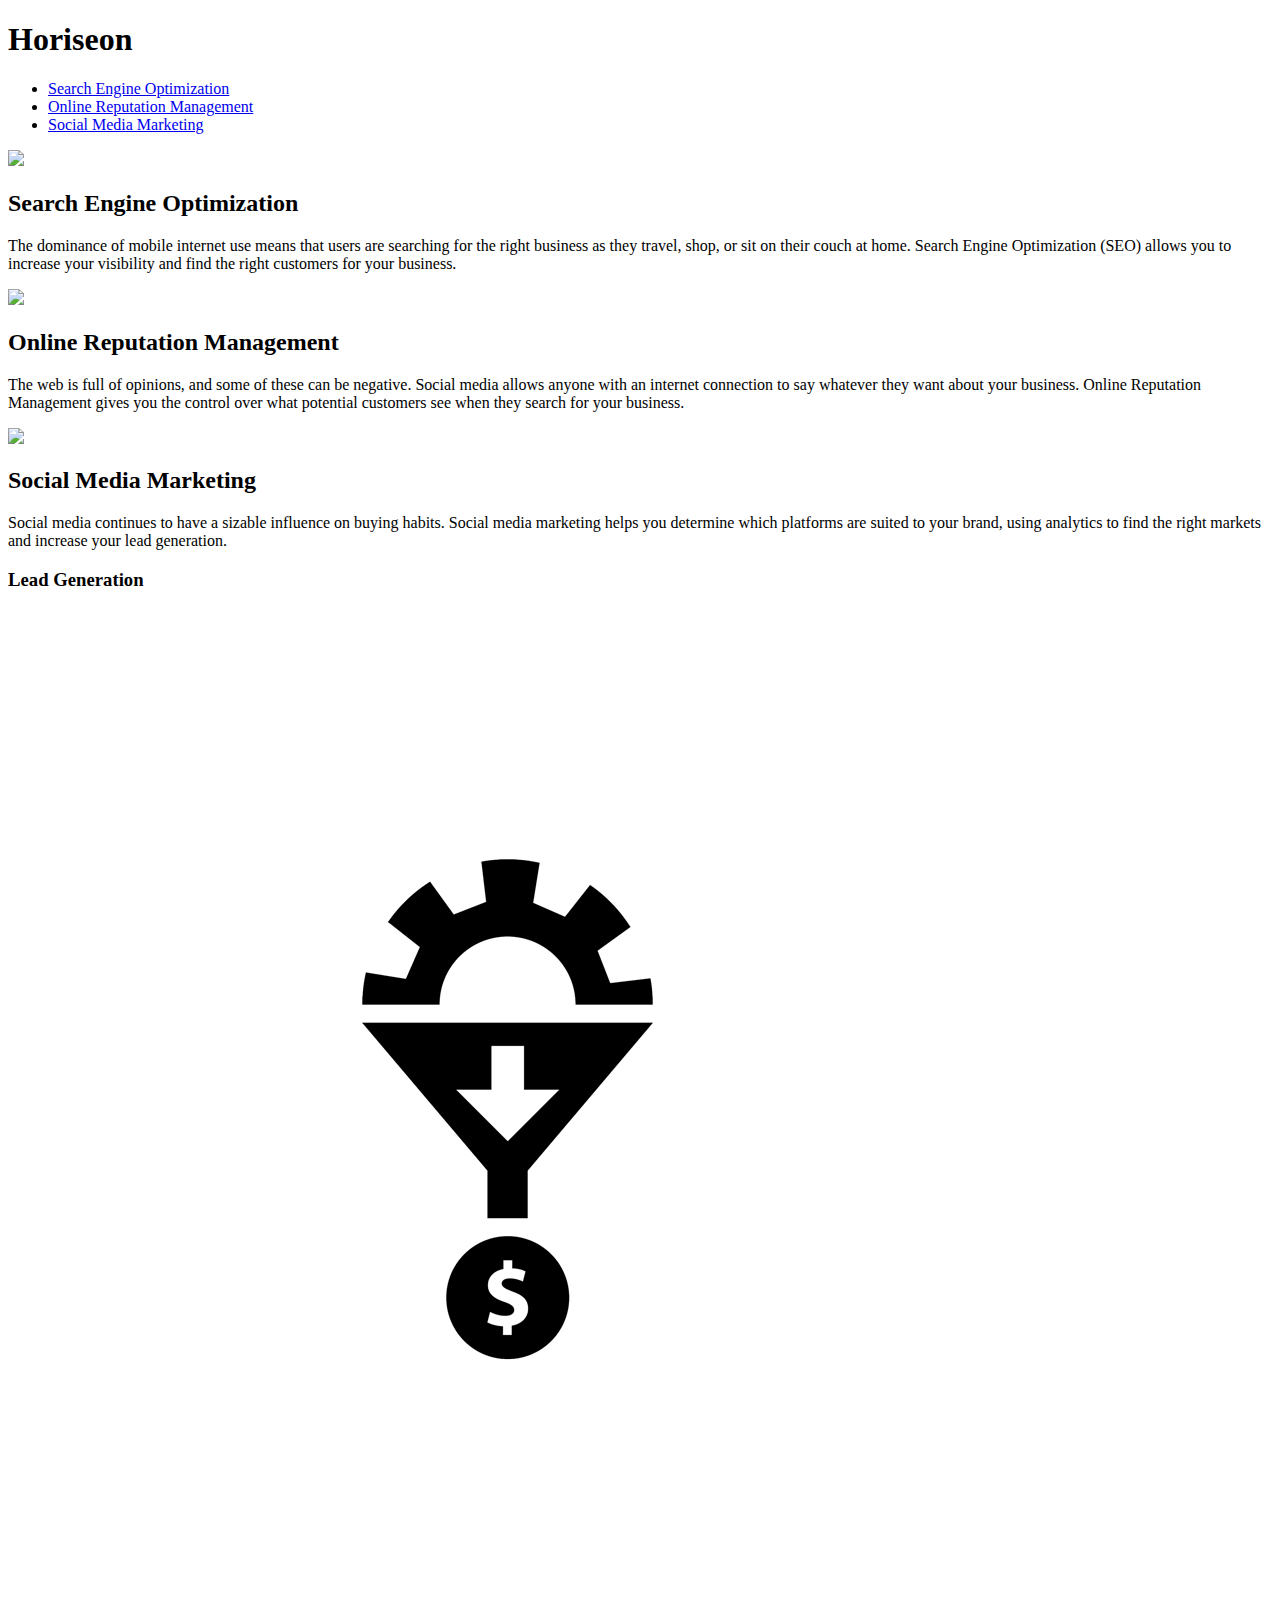
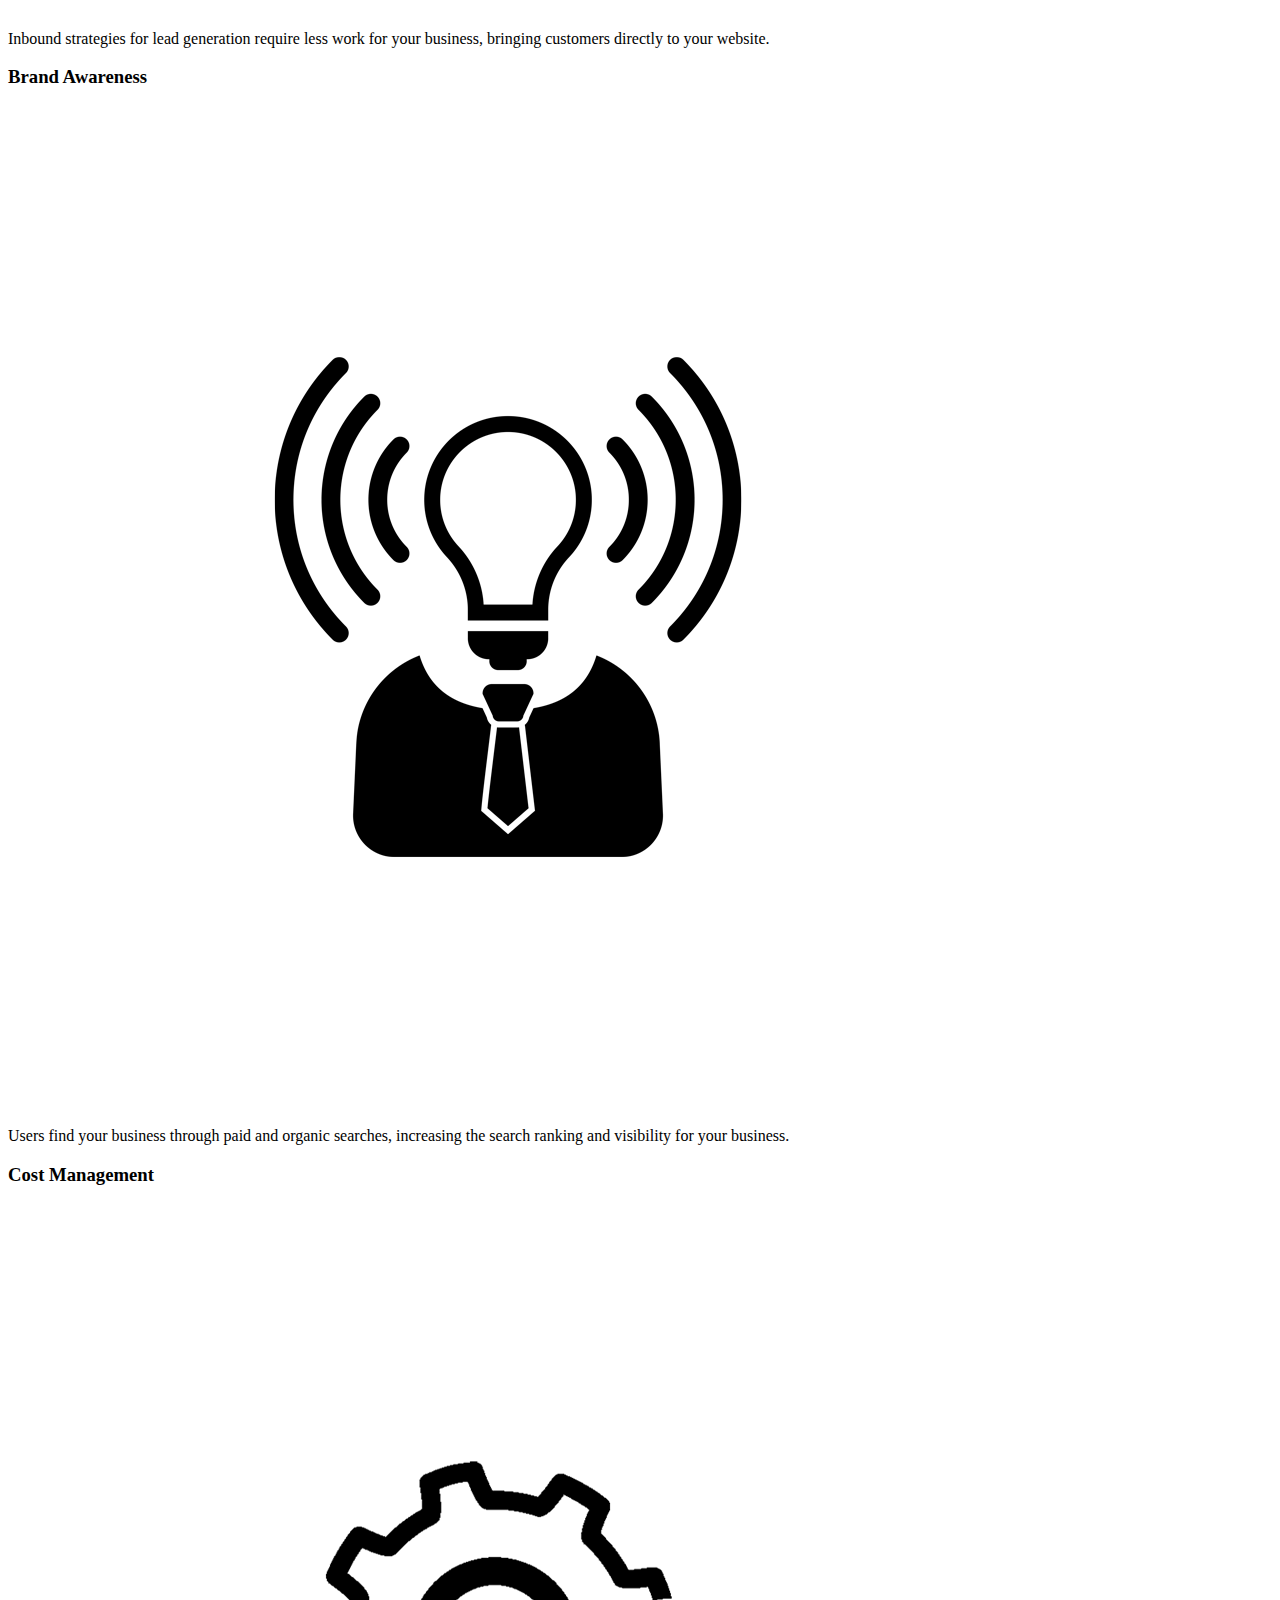
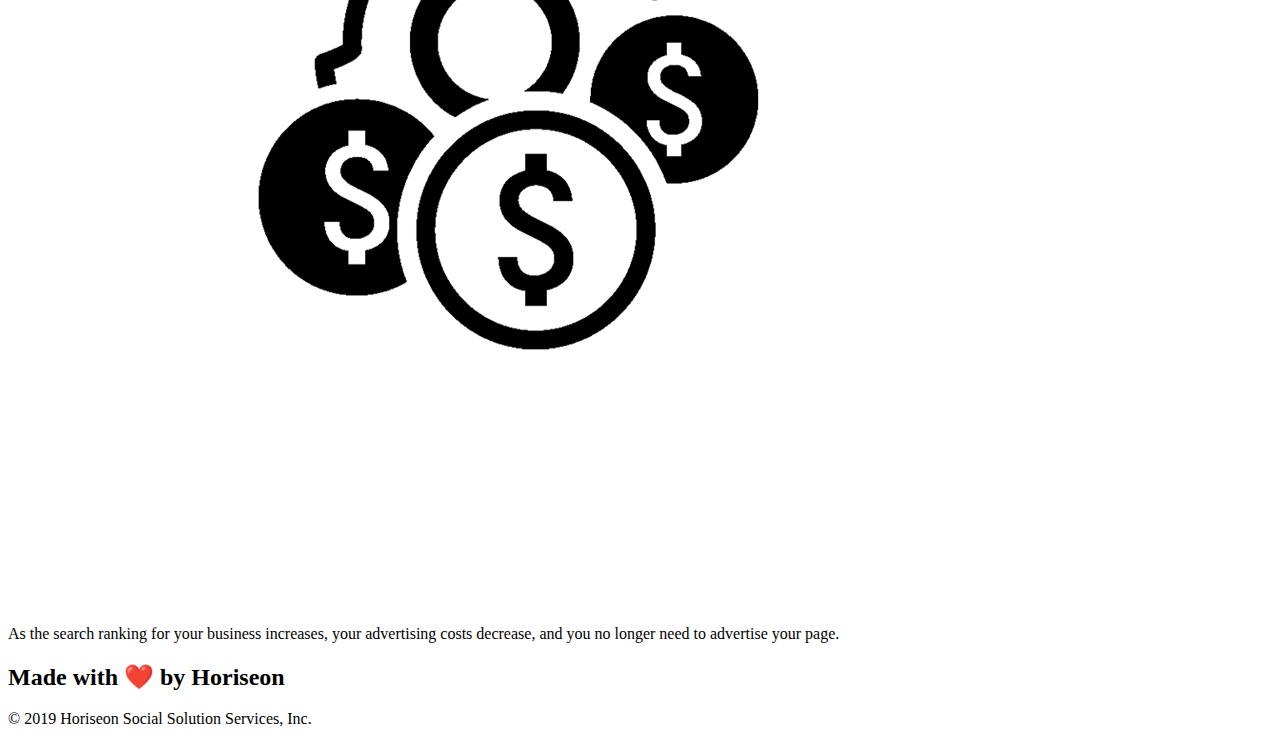
==== index.html @ 613f27c9 "First commit, cleaning up code" ====
<!DOCTYPE html>
<html lang="en-us">

<head>
    <meta charset="UTF-8" />
    <link rel="stylesheet" href="./assets/style.css">
    <title>website</title>
</head>

<body>
    <div class="header">
        <h1>Hori<span class="seo">seo</span>n</h1>
        <div>
            <ul>
                <li>
                    <a href="#search-engine-optimization">Search Engine Optimization</a>
                </li>
                <li>
                    <a href="#online-reputation-management">Online Reputation Management</a>
                </li>
                <li>
                    <a href="#social-media-marketing">Social Media Marketing</a>
                </li>
            </ul>
        </div>
    </div>
    <div class="hero"></div>
    <div class="content">
        <div class="asset1">
            <img src="./assets/images/search-engine-optimization.jpg" class="float-left" />
            <h2>Search Engine Optimization</h2>
            <p>
                The dominance of mobile internet use means that users are searching for the right business as they travel, shop, or sit on their couch at home. Search Engine Optimization (SEO) allows you to increase your visibility and find the right customers for your business.
            </p>
        </div>
        <div id="online-reputation-management" class="asset1">
            <img src="./assets/images/online-reputation-management.jpg" class="float-right" />
            <h2>Online Reputation Management</h2>
            <p>
                The web is full of opinions, and some of these can be negative. Social media allows anyone with an internet connection to say whatever they want about your business. Online Reputation Management gives you the control over what potential customers see when they search for your business.
            </p>
        </div>
        <div id="social-media-marketing" class="asset1">
            <img src="./assets/images/social-media-marketing.jpg" class="float-left" />
            <h2>Social Media Marketing</h2>
            <p>
                Social media continues to have a sizable influence on buying habits. Social media marketing helps you determine which platforms are suited to your brand, using analytics to find the right markets and increase your lead generation.
            </p>
        </div>
    </div>
    <div class="benefits">
        <div class="benefit-lead">
            <h3>Lead Generation</h3>
            <img src="./assets/images/lead-generation.png" />
            <p>
                Inbound strategies for lead generation require less work for your business, bringing customers directly to your website.
            </p>
        </div>
        <div class="benefit-lead">
            <h3>Brand Awareness</h3>
            <img src="./assets/images/brand-awareness.png" />
            <p>
                Users find your business through paid and organic searches, increasing the search ranking and visibility for your business.
            </p>
        </div>
        <div class="benefit-lead">
            <h3>Cost Management</h3>
            <img src="./assets/images/cost-management.png" />
            <p>
                As the search ranking for your business increases, your advertising costs decrease, and you no longer need to advertise your page.
            </p>
        </div>
    </div>
    <div class="footer">
        <h2>Made with ❤️️ by Horiseon</h2>
        <p>
            &copy; 2019 Horiseon Social Solution Services, Inc.
        </p>
    </div>
</body>

</html>
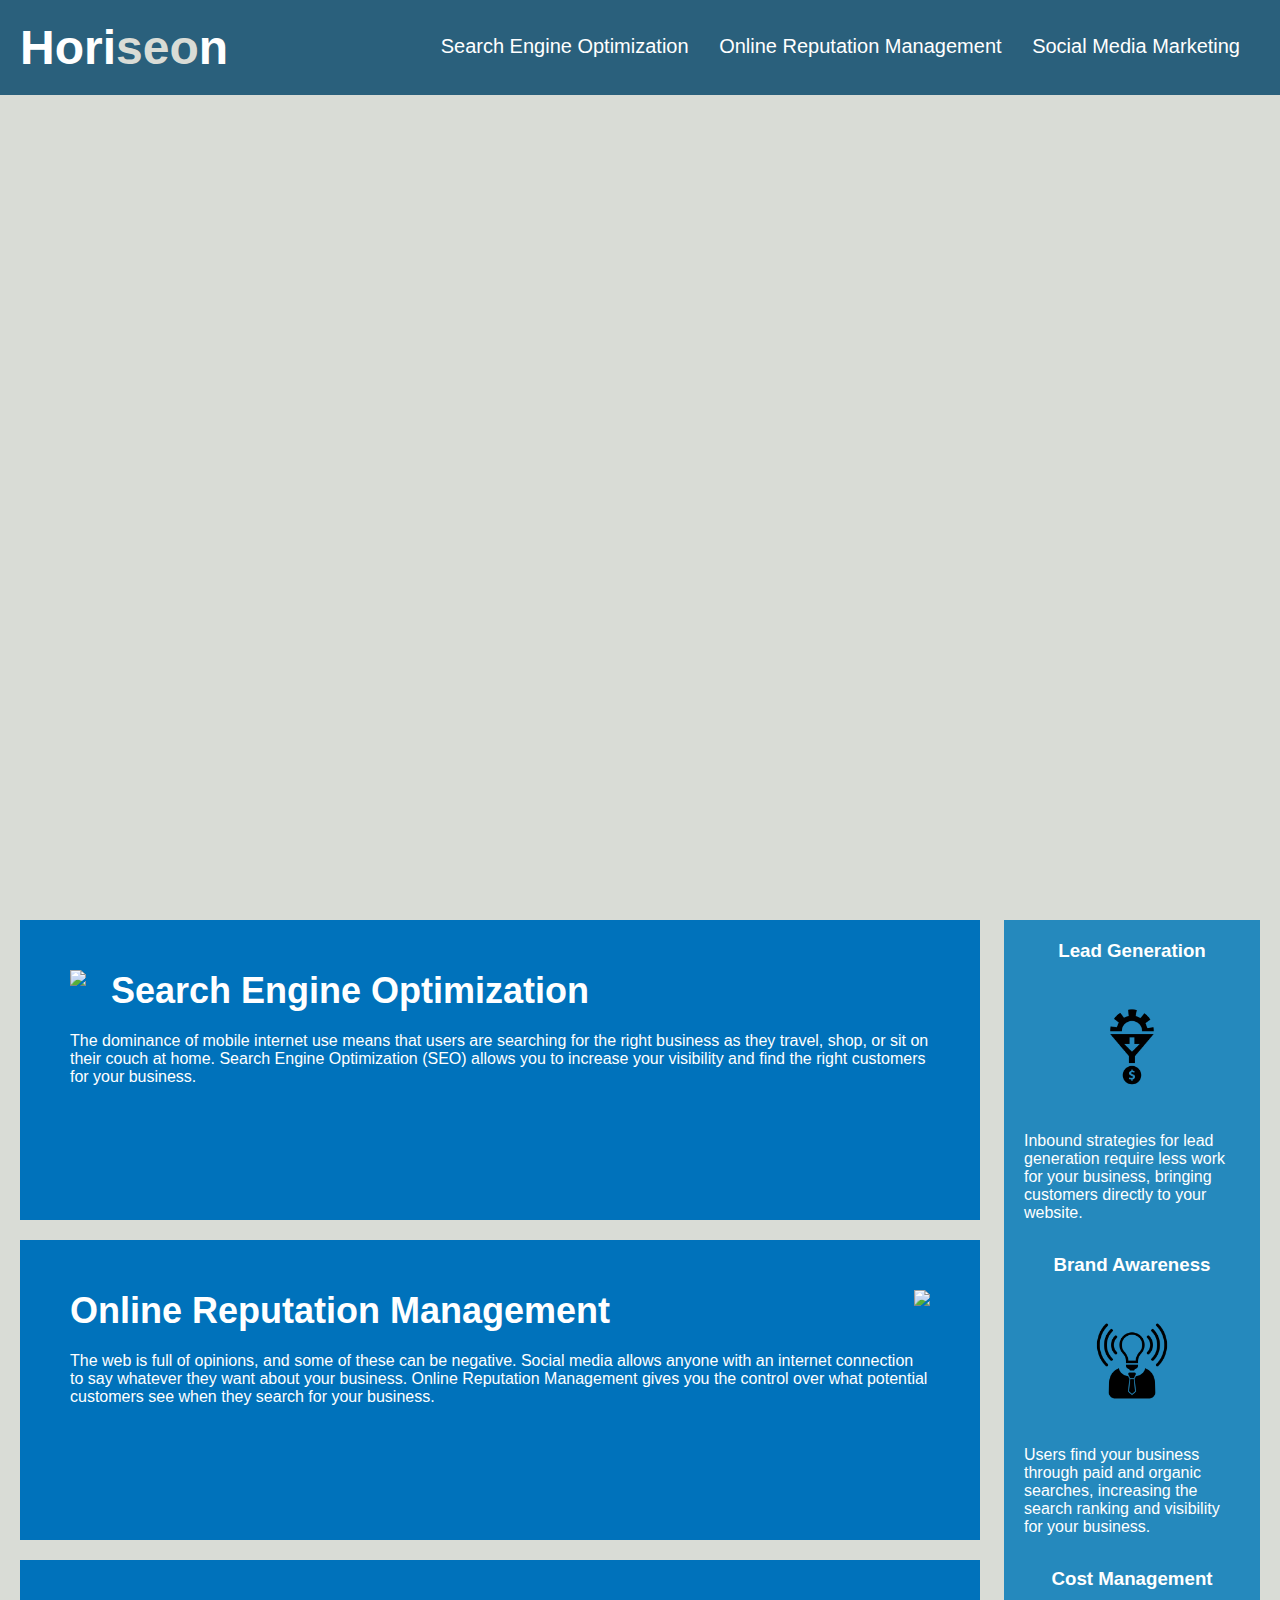
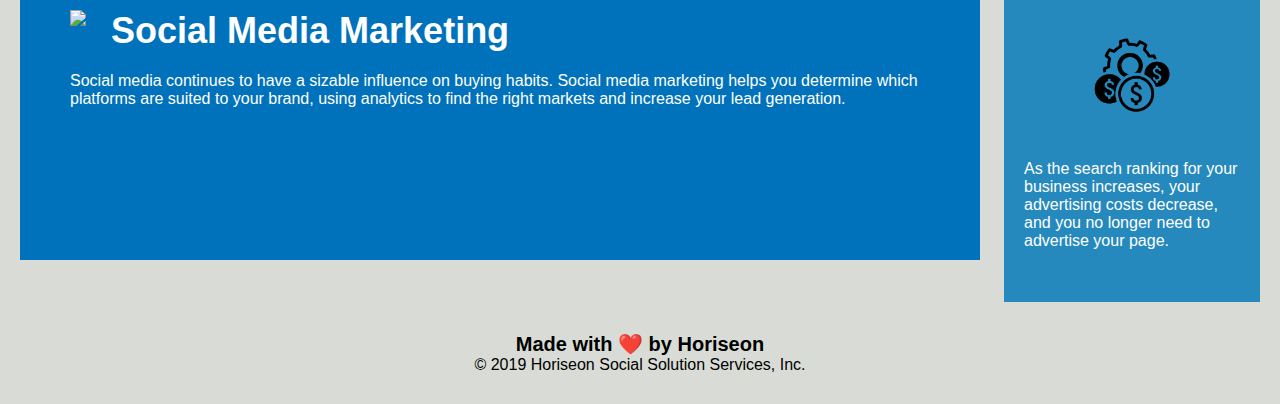
==== commit 4d69080c: "Cleaning up some of the divs and more css" ====
--- a/index.html
+++ b/index.html
@@ -3,12 +3,13 @@
 
 <head>
     <meta charset="UTF-8" />
-    <link rel="stylesheet" href="./assets/style.css">
+    <link rel="stylesheet" href="./assets/css/style.css">
     <title>website</title>
 </head>
 
 <body>
-    <div class="header">
+    <!-- Changed div element to "article" -->
+    <article class="header">
         <h1>Hori<span class="seo">seo</span>n</h1>
         <div>
             <ul>
@@ -23,7 +24,7 @@
                 </li>
             </ul>
         </div>
-    </div>
+    </article>
     <div class="hero"></div>
     <div class="content">
         <div class="asset1">
@@ -48,7 +49,8 @@
             </p>
         </div>
     </div>
-    <div class="benefits">
+    <!--Changing div class to sidebar-->
+    <sidebar class="benefits">
         <div class="benefit-lead">
             <h3>Lead Generation</h3>
             <img src="./assets/images/lead-generation.png" />
@@ -70,7 +72,7 @@
                 As the search ranking for your business increases, your advertising costs decrease, and you no longer need to advertise your page.
             </p>
         </div>
-    </div>
+    </sidebar>
     <div class="footer">
         <h2>Made with ❤️️ by Horiseon</h2>
         <p>
--- a/assets/css/style.css
+++ b/assets/css/style.css
@@ -0,0 +1,141 @@
+* {
+    box-sizing: border-box;
+    padding: 0;
+    margin: 0;
+}
+
+body {
+    background-color: #d9dcd6;
+}
+
+.header {
+    padding: 20px;
+    font-family: 'Trebuchet MS', 'Lucida Sans Unicode', 'Lucida Grande', 'Lucida Sans', Arial, sans-serif;
+    background-color: #2a607c;
+    color: #ffffff;
+}
+
+.header h1 {
+    display: inline-block;
+    font-size: 48px;
+}
+
+.header h1 .seo {
+    color: #d9dcd6;
+}
+
+.header div {
+    padding-top: 15px;
+    margin-right: 20px;
+    float: right;
+    font-family: 'Gill Sans', 'Gill Sans MT', Calibri, 'Trebuchet MS', sans-serif;
+    font-size: 20px;
+}
+
+.header div ul {
+    list-style-type: none;
+}
+
+.header div ul li {
+    display: inline-block;
+    margin-left: 25px;
+}
+
+a {
+    color: #ffffff;
+    text-decoration: none;
+}
+
+p {
+    font-size: 16px;
+}
+
+.hero {
+    height: 800px;
+    width: 100%;
+    margin-bottom: 25px;
+    background-image: url("../images/digital-marketing-meeting.jpg");
+    background-size: cover;
+    background-position: center;
+}
+
+.float-left {
+    float: left;
+    margin-right: 25px;
+}
+
+.float-right {
+    float: right;
+    margin-left: 25px;
+}
+
+.content {
+    width: 75%;
+    display: inline-block;
+    margin-left: 20px;
+}
+
+.benefits {
+    margin-right: 20px;
+    padding: 20px;
+    clear: both;
+    float: right;
+    width: 20%;
+    height: 100%;
+    font-family: 'Gill Sans', 'Gill Sans MT', Calibri, 'Trebuchet MS', sans-serif;
+    background-color: #2589bd;
+}
+
+.benefit-lead {
+    margin-bottom: 32px;
+    color: #ffffff;
+}
+
+.benefit-lead h3 {
+    margin-bottom: 10px;
+    text-align: center;
+}
+
+.benefit-lead img {
+    display: block;
+    margin: 10px auto;
+    max-width: 150px;
+}
+
+
+.asset1 {
+    margin-bottom: 20px;
+    padding: 50px;
+    height: 300px;
+    font-family: 'Gill Sans', 'Gill Sans MT', Calibri, 'Trebuchet MS', sans-serif;
+    background-color: #0072bb;
+    color: #ffffff;
+}
+
+.asset1 img {
+    max-height: 200px;
+}
+
+.asset1 img {
+    max-height: 200px;
+}
+
+
+
+.asset1 h2 {
+    margin-bottom: 20px;
+    font-size: 36px;
+}
+
+
+
+.footer {
+    padding: 30px;
+    clear: both;
+    font-family: 'Trebuchet MS', 'Lucida Sans Unicode', 'Lucida Grande', 'Lucida Sans', Arial, sans-serif;
+    text-align: center;
+}
+
+.footer h2 {
+    font-size: 20px;
+}
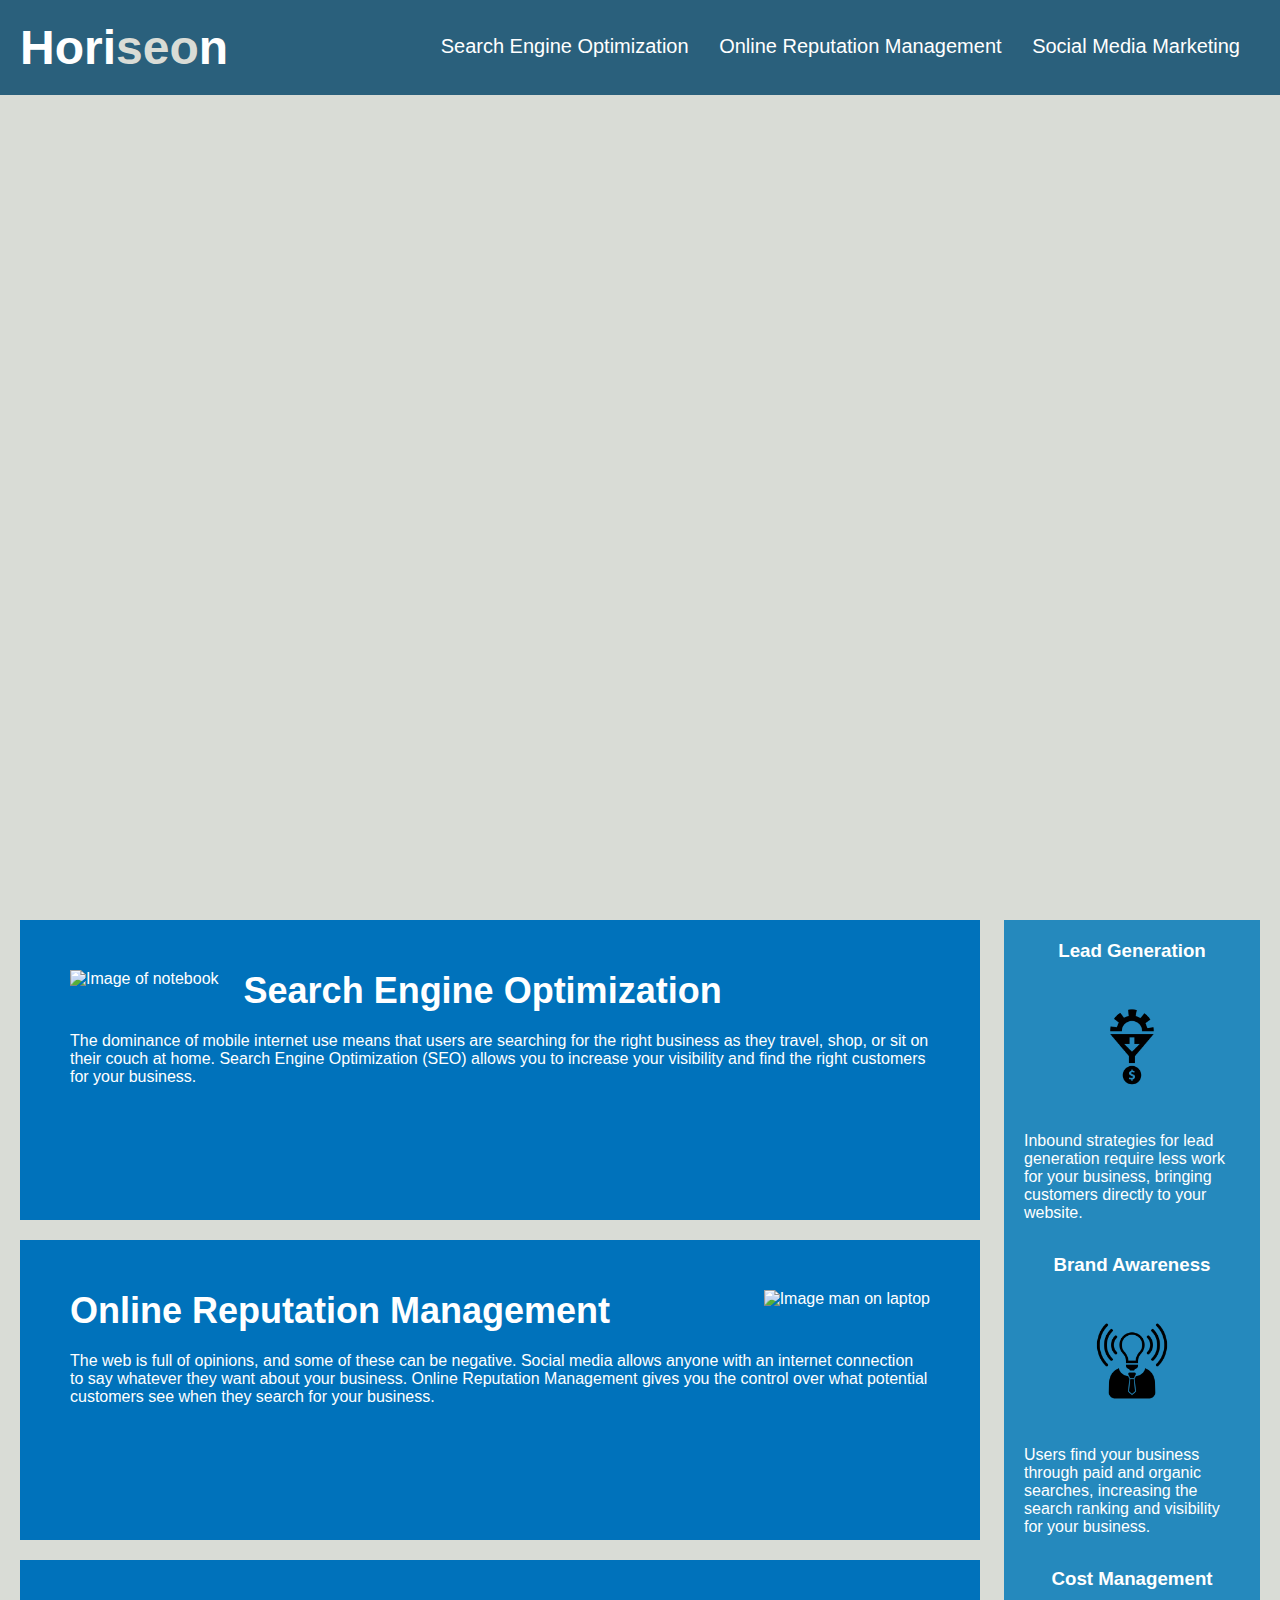
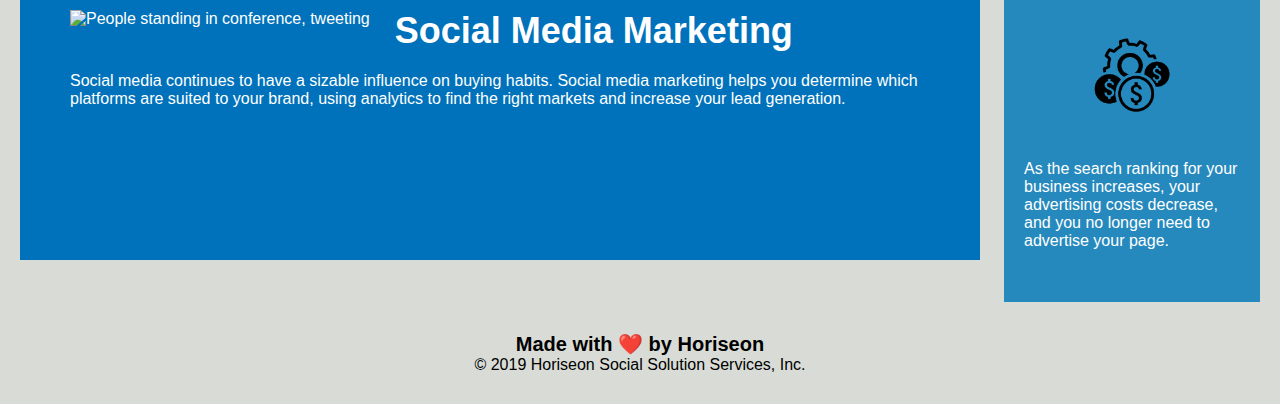
==== commit 2be0572c: "Fixing up the error with navbar" ====
--- a/index.html
+++ b/index.html
@@ -9,7 +9,7 @@
 
 <body>
     <!-- Changed div element to "article" -->
-    <article class="header">
+    <nav class="header">
         <h1>Hori<span class="seo">seo</span>n</h1>
         <div>
             <ul>
@@ -24,25 +24,25 @@
                 </li>
             </ul>
         </div>
-    </article>
+    </nav>
     <div class="hero"></div>
     <div class="content">
-        <div class="asset1">
-            <img src="./assets/images/search-engine-optimization.jpg" class="float-left" />
+        <div id="search-engine-optimization" class="asset1">
+            <img src="./assets/images/search-engine-optimization.jpg" alt= "Image of notebook" class="float-left" />
             <h2>Search Engine Optimization</h2>
             <p>
                 The dominance of mobile internet use means that users are searching for the right business as they travel, shop, or sit on their couch at home. Search Engine Optimization (SEO) allows you to increase your visibility and find the right customers for your business.
             </p>
         </div>
         <div id="online-reputation-management" class="asset1">
-            <img src="./assets/images/online-reputation-management.jpg" class="float-right" />
+            <img src="./assets/images/online-reputation-management.jpg" alt= "Image man on laptop" class="float-right" />
             <h2>Online Reputation Management</h2>
             <p>
                 The web is full of opinions, and some of these can be negative. Social media allows anyone with an internet connection to say whatever they want about your business. Online Reputation Management gives you the control over what potential customers see when they search for your business.
             </p>
         </div>
         <div id="social-media-marketing" class="asset1">
-            <img src="./assets/images/social-media-marketing.jpg" class="float-left" />
+            <img src="./assets/images/social-media-marketing.jpg" alt="People standing in conference, tweeting" class="float-left" />
             <h2>Social Media Marketing</h2>
             <p>
                 Social media continues to have a sizable influence on buying habits. Social media marketing helps you determine which platforms are suited to your brand, using analytics to find the right markets and increase your lead generation.
@@ -53,21 +53,21 @@
     <sidebar class="benefits">
         <div class="benefit-lead">
             <h3>Lead Generation</h3>
-            <img src="./assets/images/lead-generation.png" />
+            <img src="./assets/images/lead-generation.png" alt="Sun grinded into money" />
             <p>
                 Inbound strategies for lead generation require less work for your business, bringing customers directly to your website.
             </p>
         </div>
         <div class="benefit-lead">
             <h3>Brand Awareness</h3>
-            <img src="./assets/images/brand-awareness.png" />
+            <img src="./assets/images/brand-awareness.png" alt="Business man with lightbuld head" />
             <p>
                 Users find your business through paid and organic searches, increasing the search ranking and visibility for your business.
             </p>
         </div>
         <div class="benefit-lead">
             <h3>Cost Management</h3>
-            <img src="./assets/images/cost-management.png" />
+            <img src="./assets/images/cost-management.png" alt="A cog in the wheel reeling in money" />
             <p>
                 As the search ranking for your business increases, your advertising costs decrease, and you no longer need to advertise your page.
             </p>
